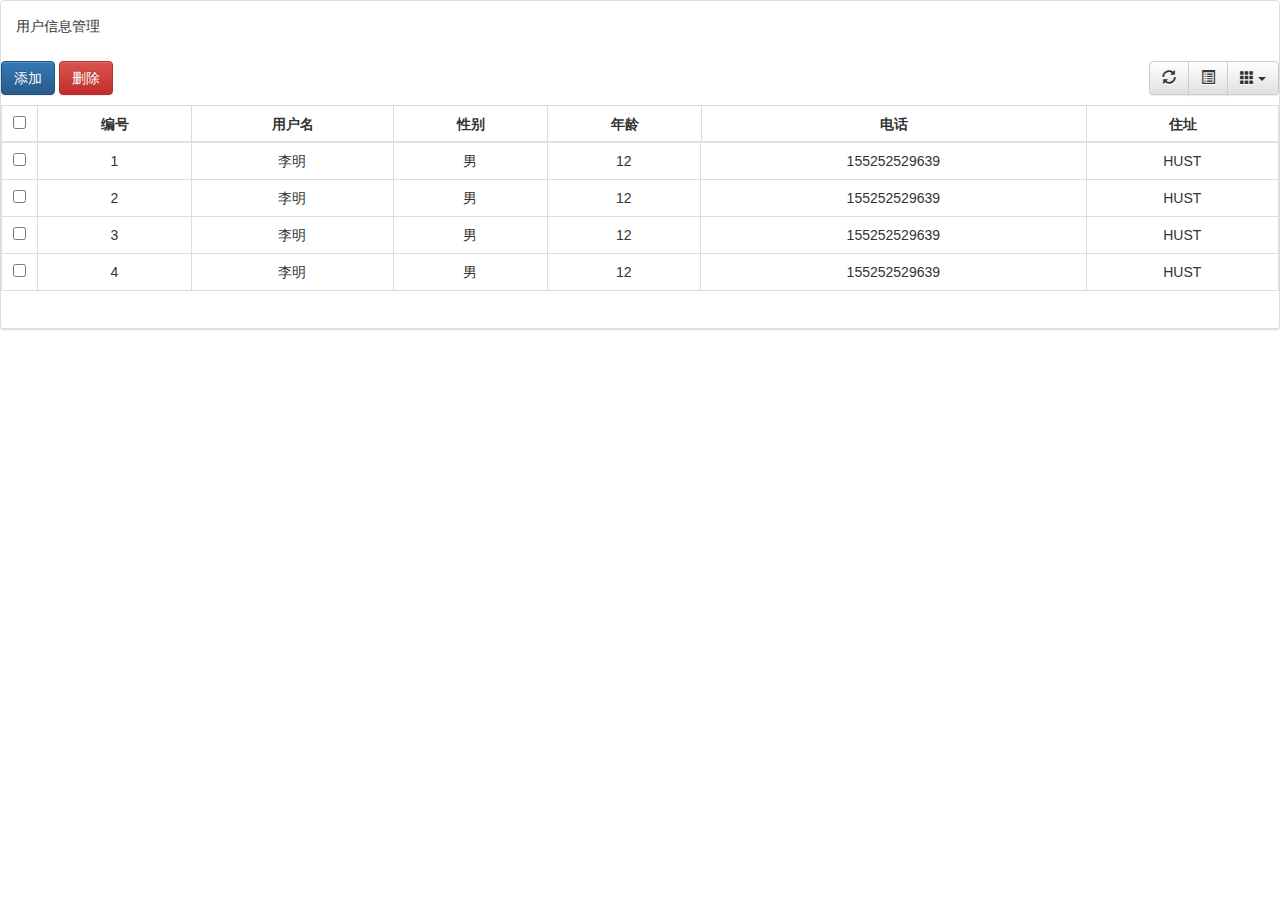
==== UserManager/src/main/resources/static/index.html @ 5eadc55c "update to Spring MVC" ====
<!DOCTYPE html>
<html lang="en">
<head>
    <meta charset="UTF-8">
    <title>用户管理</title>
    <link rel="stylesheet" href="css/bootstrap.min.css">
    <link rel="stylesheet" href="css/bootstrap-table.min.css">
    <link rel="stylesheet" href="css/bootstrap-theme.min.css">

    <script src="js/jquery.min.js"></script>
    <script src="js/bootstrap.min.js"></script>
    <script src="js/bootstrap-table.min.js"></script>
    <script src="js/bootstrap-table-locale-all.min.js"></script>
    <script src="js/usermanager.js"></script>
</head>
<body>
    <div class="panel panel-default">
        <div class="panel-body">
            用户信息管理
        </div>
        <div id="toolbar">
            <button id="add" class="btn btn-primary" data-toggle="modal" data-target="#myModal">
                添加
            </button>
            <button id="delete" class="btn btn-danger">
                删除
            </button>
        </div>
        <table id="usertab"
               data-toolbar="#toolbar"
               data-show-refresh="ture"
               data-show-toggle="true"
               data-show-columns="true">
        </table>
    </div>

    <div class="modal fade" id="myModal" tabindex="-1" role="dialog" aria-labelledby="myModalLabel" aria-hidden="true">
        <div class="modal-dialog">
            <div class="modal-content">
                <div class="modal-header">
                    <h4 class="modal-title" id="myModalLabel">
                        用户信息
                    </h4>
                </div>
                <div class="modal-body">
                    <div class="row">
                        <label for="name" class="col-sm-4 control-label">
                            姓名：
                        </label>
                        <div class="col-sm-8">
                            <input type="text" class="form-control" id="name" placeholder="请输入您的姓名"/>
                        </div>
                    </div>
                    <div class="row">
                        <label for="sex" class="col-sm-4 control-label">
                            性别：
                        </label>
                        <div class="col-sm-8">
                            <select id="sex" class="col-sm-4 control-label">
                                <option>男</option>
                                <option>女</option>
                            </select>
                        </div>
                    </div>
                    <div class="row">
                        <label for="age" class="col-sm-4 control-label">
                            年龄：
                        </label>
                        <div class="col-sm-8">
                            <input type="text" class="form-control" id="age" placeholder="请输入您的年龄"/>
                        </div>
                    </div>
                    <div class="row">
                        <label for="phone" class="col-sm-4 control-label">
                            电话：
                        </label>
                        <div class="col-sm-8">
                            <input type="text" class="form-control" id="phone" placeholder="请输入您的电话"/>
                        </div>
                    </div>
                    <div class="row">
                        <label for="address" class="col-sm-4 control-label">
                            住址
                        </label>
                        <div class="col-sm-8">
                            <input type="text" class="form-control" id="address" placeholder="请输入您的家庭住址"/>
                        </div>
                    </div>
                </div>

                <div class="modal-footer">
                    <button type="button" class="btn btn-primary">
                        添加
                    </button>
                    <button type="button" class="btn btn-default" data-dismiss="modal">
                        关闭
                    </button>
                </div>
            </div><!-- /.modal-content -->
        </div><!-- /.modal-dialog -->
    </div><!-- /.modal -->

</body>
</html>
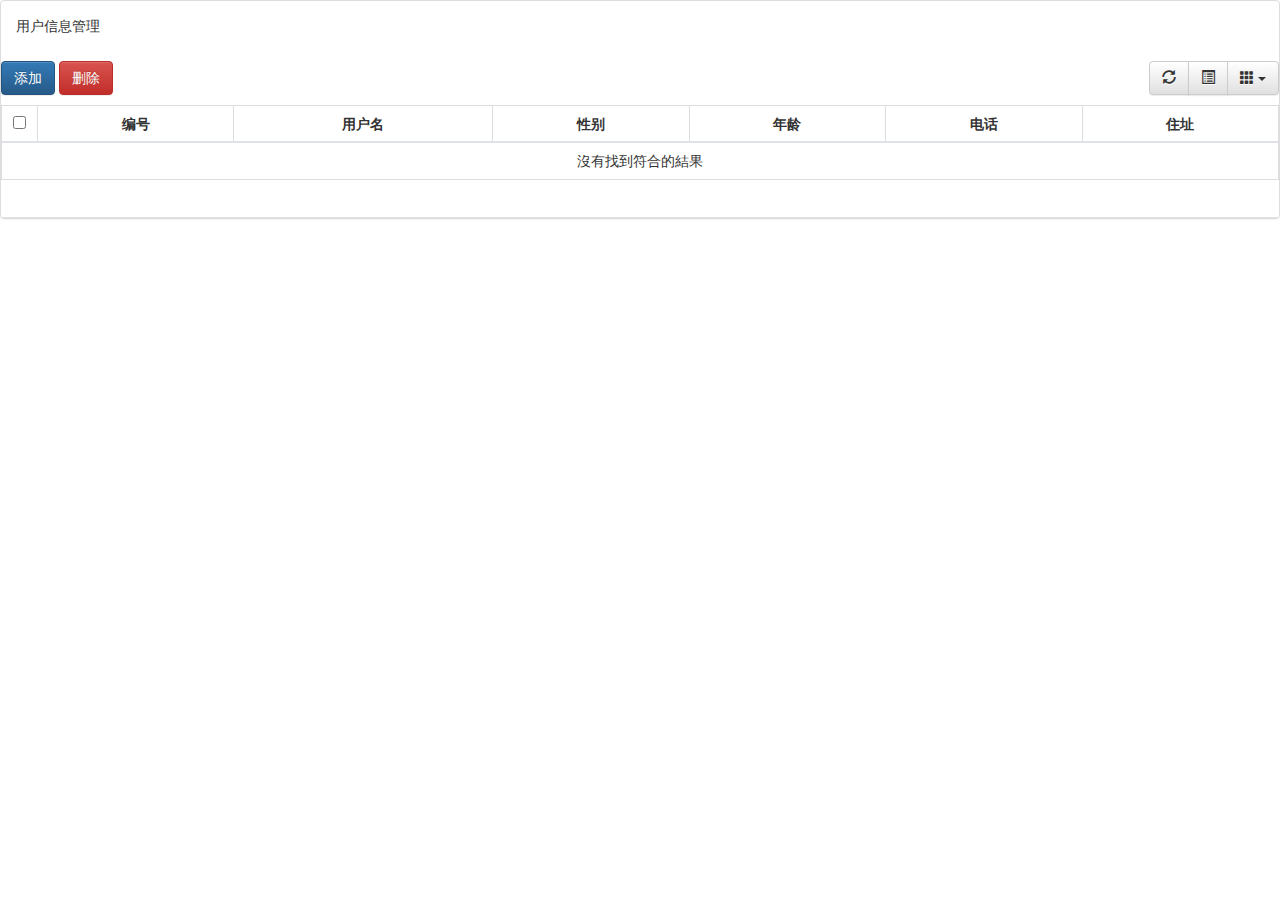
==== commit a8eacb0e: "complete index.html" ====
--- a/UserManager/src/main/resources/static/index.html
+++ b/UserManager/src/main/resources/static/index.html
@@ -89,7 +89,7 @@
                 </div>
 
                 <div class="modal-footer">
-                    <button type="button" class="btn btn-primary">
+                    <button type="button" class="btn btn-primary" id="adduser">
                         添加
                     </button>
                     <button type="button" class="btn btn-default" data-dismiss="modal">
